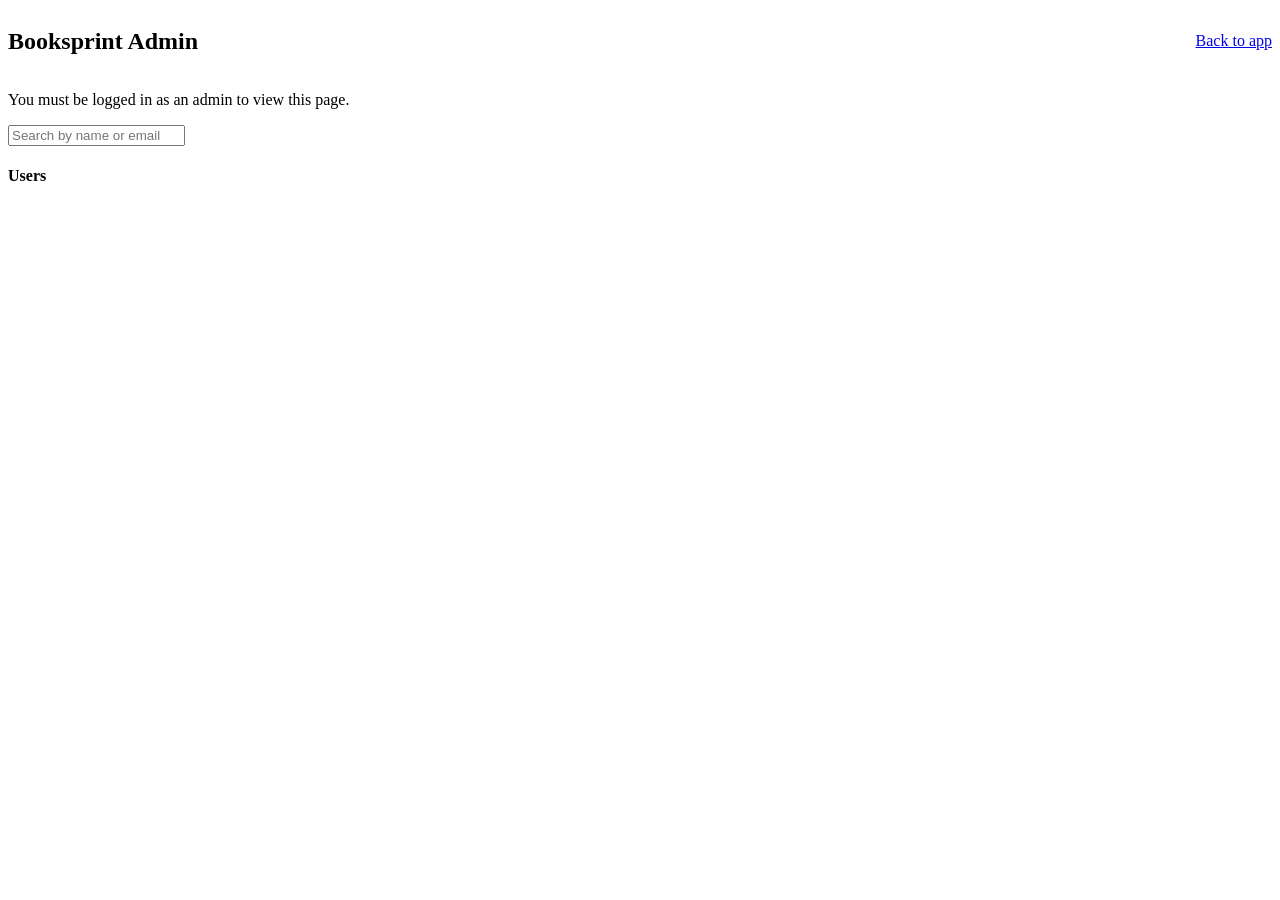
==== src/main/resources/templates/admin.html @ ccd00a34 "Restyle admin page to match app UI and add left-side user list Replaces the bare admin table with a " ====
<!DOCTYPE html>
<html lang="en">
<head>
    <meta charset="UTF-8">
    <meta name="viewport" content="width=device-width, initial-scale=1.0">
    <title>Admin - Booksprint</title>
    <link rel="stylesheet" href="styles.css">
</head>
<body>
    <header style="display: flex; justify-content: space-between; align-items: center;">
        <h2>Booksprint Admin</h2>
        <a href="/" class="btn-account">Back to app</a>
    </header>

    <p id="statusMessage" class="admin-status"></p>

    <div class="container">
        <aside class="left-sidebar admin-user-panel">
            <input type="text" id="searchBox" placeholder="Search by name or email">
            <h4 class="user-list-heading">Users</h4>
            <ul id="userList" class="user-list"></ul>
        </aside>
    </div>

    <script>
        let users = [];

        function renderList(rows) {
            const list = document.getElementById('userList');
            list.innerHTML = '';
            for (const user of rows) {
                const item = document.createElement('li');
                const link = document.createElement('a');
                link.href = '#';
                link.textContent = user.name;
                link.className = 'user-list-item';
                item.appendChild(link);
                list.appendChild(item);
            }
        }

        fetch('/api/admin/users')
            .then(response => {
                if (!response.ok) {
                    throw new Error('You must be logged in as an admin to view this page.');
                }
                return response.json();
            })
            .then(data => {
                users = data;
                renderList(users);
            })
            .catch(error => {
                document.getElementById('statusMessage').textContent = error.message;
            });

        document.getElementById('searchBox').addEventListener('input', function () {
            const query = this.value.toLowerCase();
            const filtered = users.filter(user =>
                user.name.toLowerCase().includes(query) || user.email.toLowerCase().includes(query)
            );
            renderList(filtered);
        });
    </script>
</body>
</html>
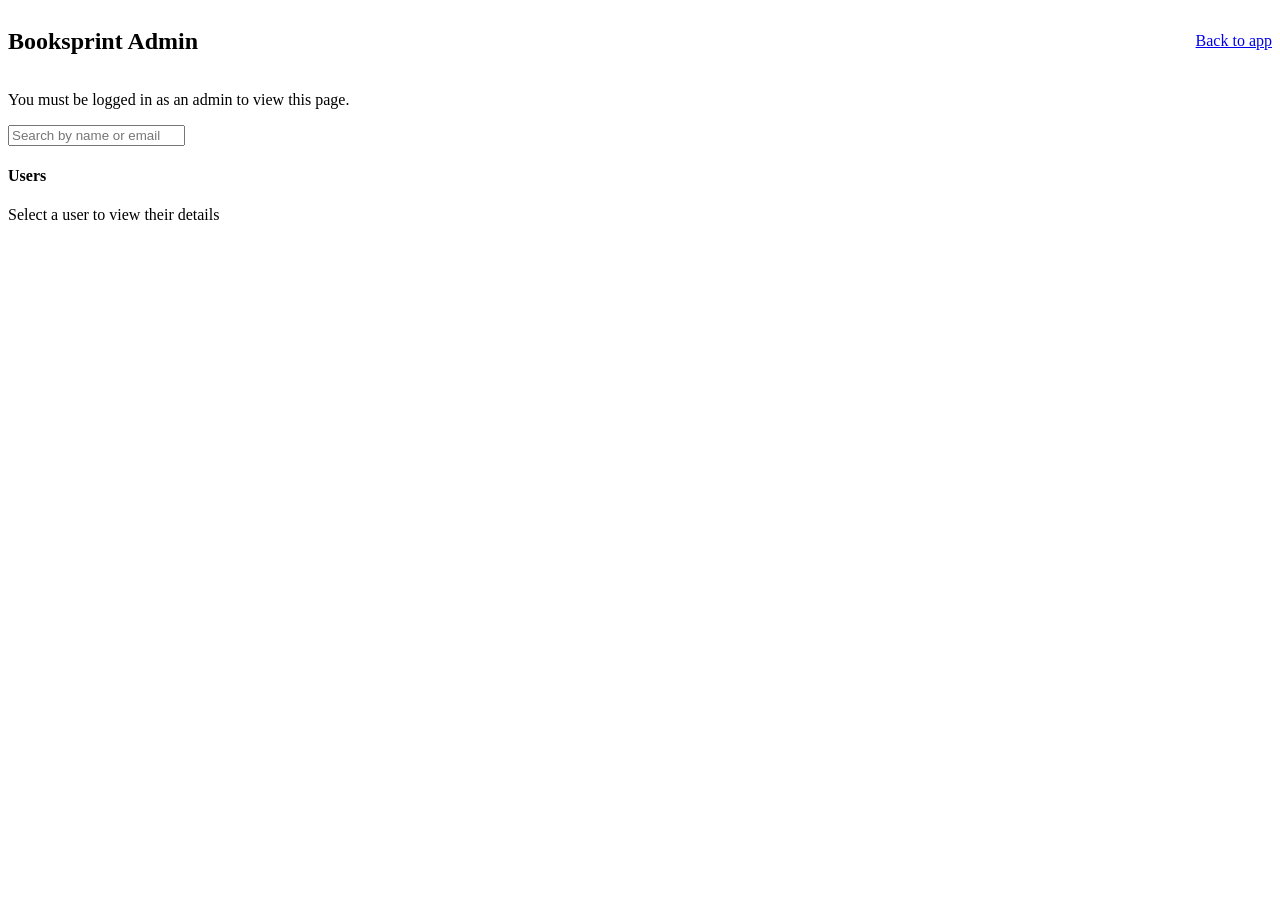
==== commit ce1d08f2: "Add username display and metadata card to admin page Completes items 3 and 5 from the Iteration 1 ad" ====
--- a/src/main/resources/templates/admin.html
+++ b/src/main/resources/templates/admin.html
@@ -20,10 +20,24 @@
             <h4 class="user-list-heading">Users</h4>
             <ul id="userList" class="user-list"></ul>
         </aside>
+
+        <main>
+            <div class="user-name-display" id="userNameDisplay">Select a user to view their details</div>
+
+            <div class="user-metadata-card" id="userMetadata" style="display: none;">
+                <p><strong>Email:</strong> <span id="metaEmail"></span></p>
+                <p><strong>Account Created:</strong> <span id="metaCreatedAt"></span></p>
+                <p><strong>Last Active:</strong> <span>N/A</span></p>
+                <p><strong>Total API Requests:</strong> <span>N/A</span></p>
+                <p><strong>Global WPM:</strong> <span>N/A</span></p>
+                <p><strong>Global Accuracy:</strong> <span>N/A</span></p>
+            </div>
+        </main>
     </div>
 
     <script>
         let users = [];
+        let selectedId = null;
 
         function renderList(rows) {
             const list = document.getElementById('userList');
@@ -33,10 +47,23 @@
                 const link = document.createElement('a');
                 link.href = '#';
                 link.textContent = user.name;
-                link.className = 'user-list-item';
+                link.className = 'user-list-item' + (user.id === selectedId ? ' active' : '');
+                link.addEventListener('click', function (event) {
+                    event.preventDefault();
+                    selectedId = user.id;
+                    renderList(rows);
+                    showDetails(user);
+                });
                 item.appendChild(link);
                 list.appendChild(item);
             }
+        }
+
+        function showDetails(user) {
+            document.getElementById('userNameDisplay').textContent = user.name;
+            document.getElementById('metaEmail').textContent = user.email;
+            document.getElementById('metaCreatedAt').textContent = user.createdAt;
+            document.getElementById('userMetadata').style.display = 'block';
         }
 
         fetch('/api/admin/users')
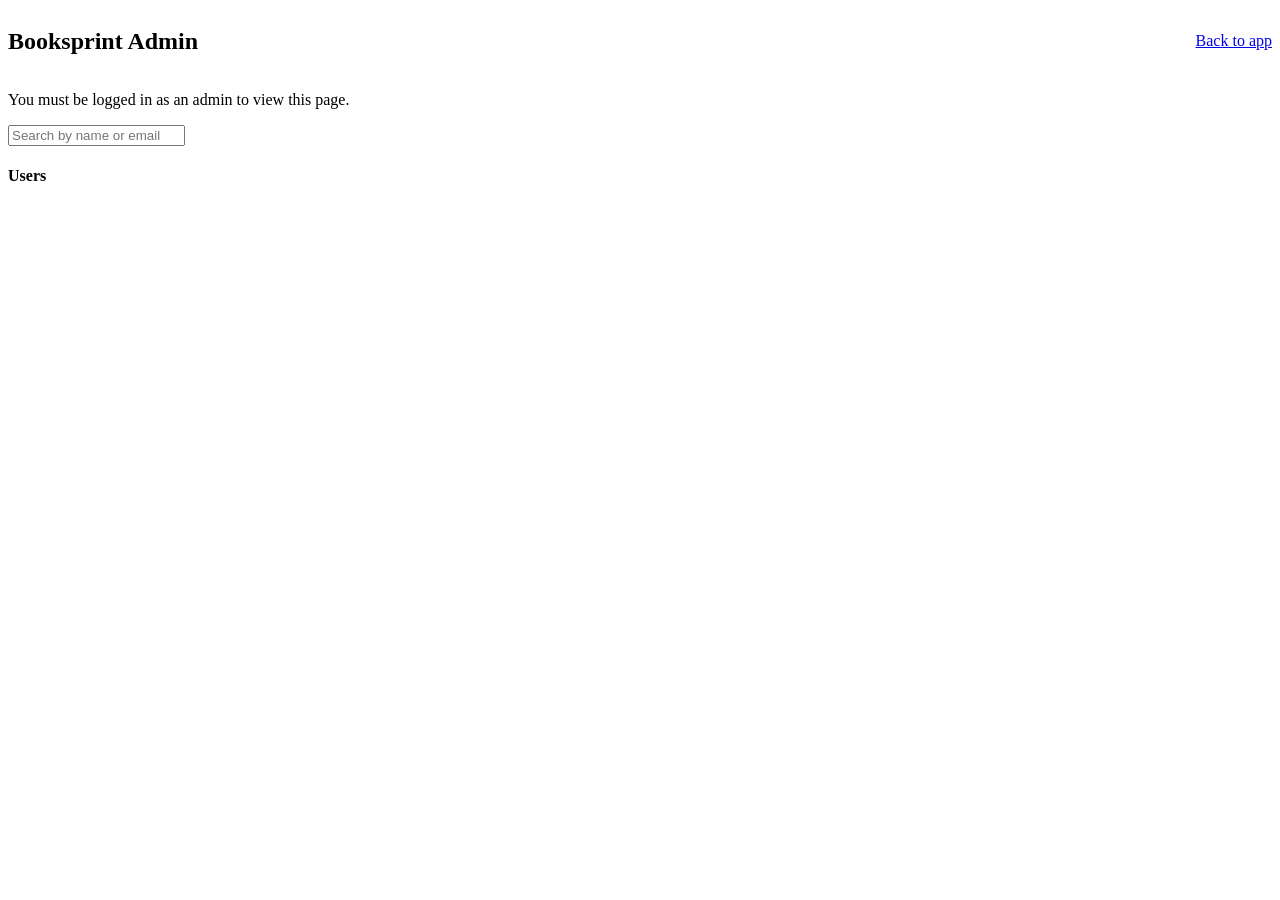
==== commit 506a72ec: "Merge pull request #10 from ishaanwahla/updated-admin-userlist Restyle admin page and complete left-" ====
--- a/src/main/resources/templates/admin.html
+++ b/src/main/resources/templates/admin.html
@@ -20,24 +20,10 @@
             <h4 class="user-list-heading">Users</h4>
             <ul id="userList" class="user-list"></ul>
         </aside>
-
-        <main>
-            <div class="user-name-display" id="userNameDisplay">Select a user to view their details</div>
-
-            <div class="user-metadata-card" id="userMetadata" style="display: none;">
-                <p><strong>Email:</strong> <span id="metaEmail"></span></p>
-                <p><strong>Account Created:</strong> <span id="metaCreatedAt"></span></p>
-                <p><strong>Last Active:</strong> <span>N/A</span></p>
-                <p><strong>Total API Requests:</strong> <span>N/A</span></p>
-                <p><strong>Global WPM:</strong> <span>N/A</span></p>
-                <p><strong>Global Accuracy:</strong> <span>N/A</span></p>
-            </div>
-        </main>
     </div>
 
     <script>
         let users = [];
-        let selectedId = null;
 
         function renderList(rows) {
             const list = document.getElementById('userList');
@@ -47,23 +33,10 @@
                 const link = document.createElement('a');
                 link.href = '#';
                 link.textContent = user.name;
-                link.className = 'user-list-item' + (user.id === selectedId ? ' active' : '');
-                link.addEventListener('click', function (event) {
-                    event.preventDefault();
-                    selectedId = user.id;
-                    renderList(rows);
-                    showDetails(user);
-                });
+                link.className = 'user-list-item';
                 item.appendChild(link);
                 list.appendChild(item);
             }
-        }
-
-        function showDetails(user) {
-            document.getElementById('userNameDisplay').textContent = user.name;
-            document.getElementById('metaEmail').textContent = user.email;
-            document.getElementById('metaCreatedAt').textContent = user.createdAt;
-            document.getElementById('userMetadata').style.display = 'block';
         }
 
         fetch('/api/admin/users')
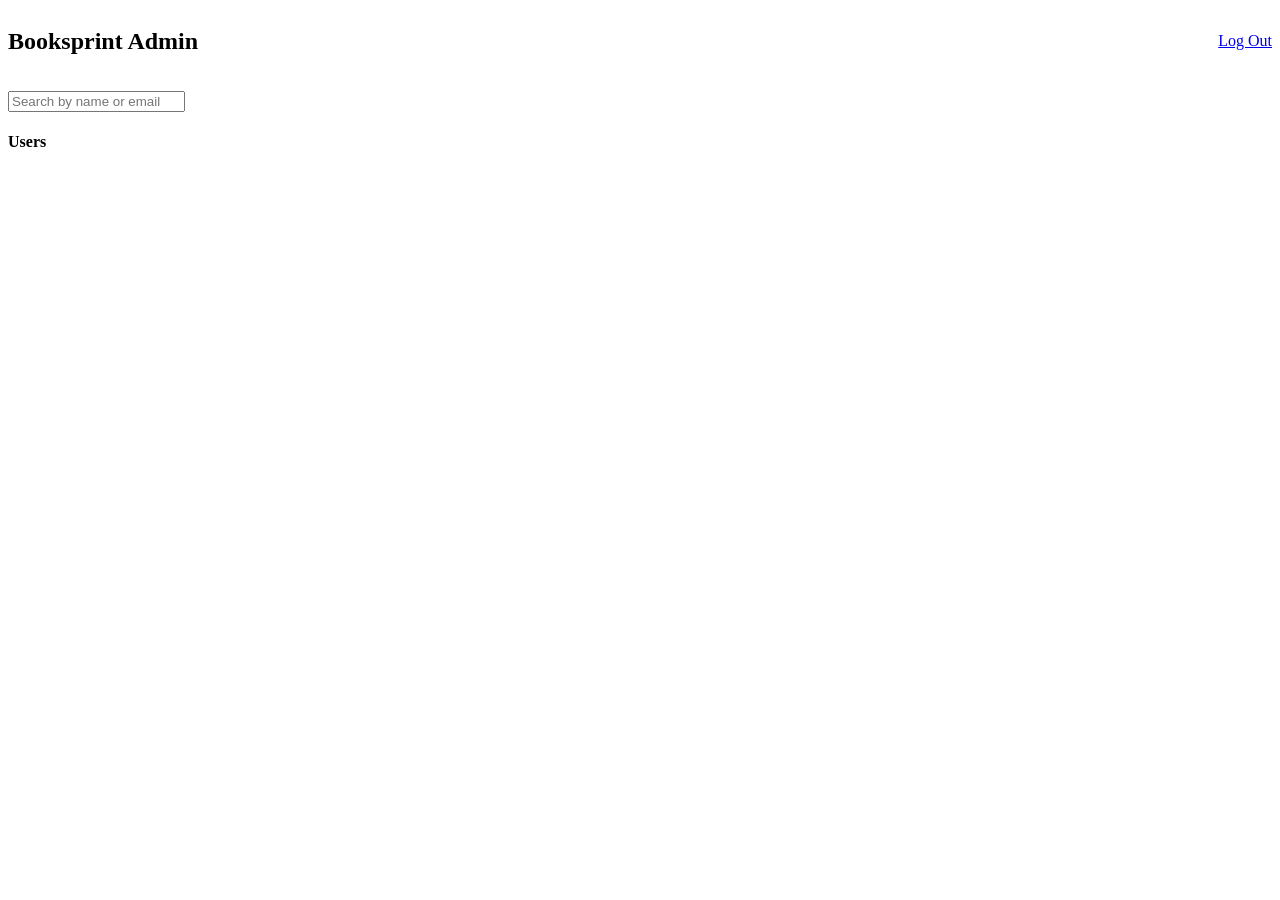
==== commit 328ba68d: "fix: manage redirects in backennd, make /app an authenticated route" ====
--- a/src/main/resources/templates/admin.html
+++ b/src/main/resources/templates/admin.html
@@ -1,15 +1,19 @@
 <!DOCTYPE html>
 <html lang="en">
+
 <head>
     <meta charset="UTF-8">
     <meta name="viewport" content="width=device-width, initial-scale=1.0">
     <title>Admin - Booksprint</title>
     <link rel="stylesheet" href="styles.css">
+    <script src="/js/admin.js"></script>
+    <script src="/js/auth.js"></script>
 </head>
+
 <body>
     <header style="display: flex; justify-content: space-between; align-items: center;">
         <h2>Booksprint Admin</h2>
-        <a href="/" class="btn-account">Back to app</a>
+        <a class="btn-account" href="/login" data-logout-link>Log Out</a>
     </header>
 
     <p id="statusMessage" class="admin-status"></p>
@@ -21,46 +25,6 @@
             <ul id="userList" class="user-list"></ul>
         </aside>
     </div>
+</body>
 
-    <script>
-        let users = [];
-
-        function renderList(rows) {
-            const list = document.getElementById('userList');
-            list.innerHTML = '';
-            for (const user of rows) {
-                const item = document.createElement('li');
-                const link = document.createElement('a');
-                link.href = '#';
-                link.textContent = user.name;
-                link.className = 'user-list-item';
-                item.appendChild(link);
-                list.appendChild(item);
-            }
-        }
-
-        fetch('/api/admin/users')
-            .then(response => {
-                if (!response.ok) {
-                    throw new Error('You must be logged in as an admin to view this page.');
-                }
-                return response.json();
-            })
-            .then(data => {
-                users = data;
-                renderList(users);
-            })
-            .catch(error => {
-                document.getElementById('statusMessage').textContent = error.message;
-            });
-
-        document.getElementById('searchBox').addEventListener('input', function () {
-            const query = this.value.toLowerCase();
-            const filtered = users.filter(user =>
-                user.name.toLowerCase().includes(query) || user.email.toLowerCase().includes(query)
-            );
-            renderList(filtered);
-        });
-    </script>
-</body>
 </html>
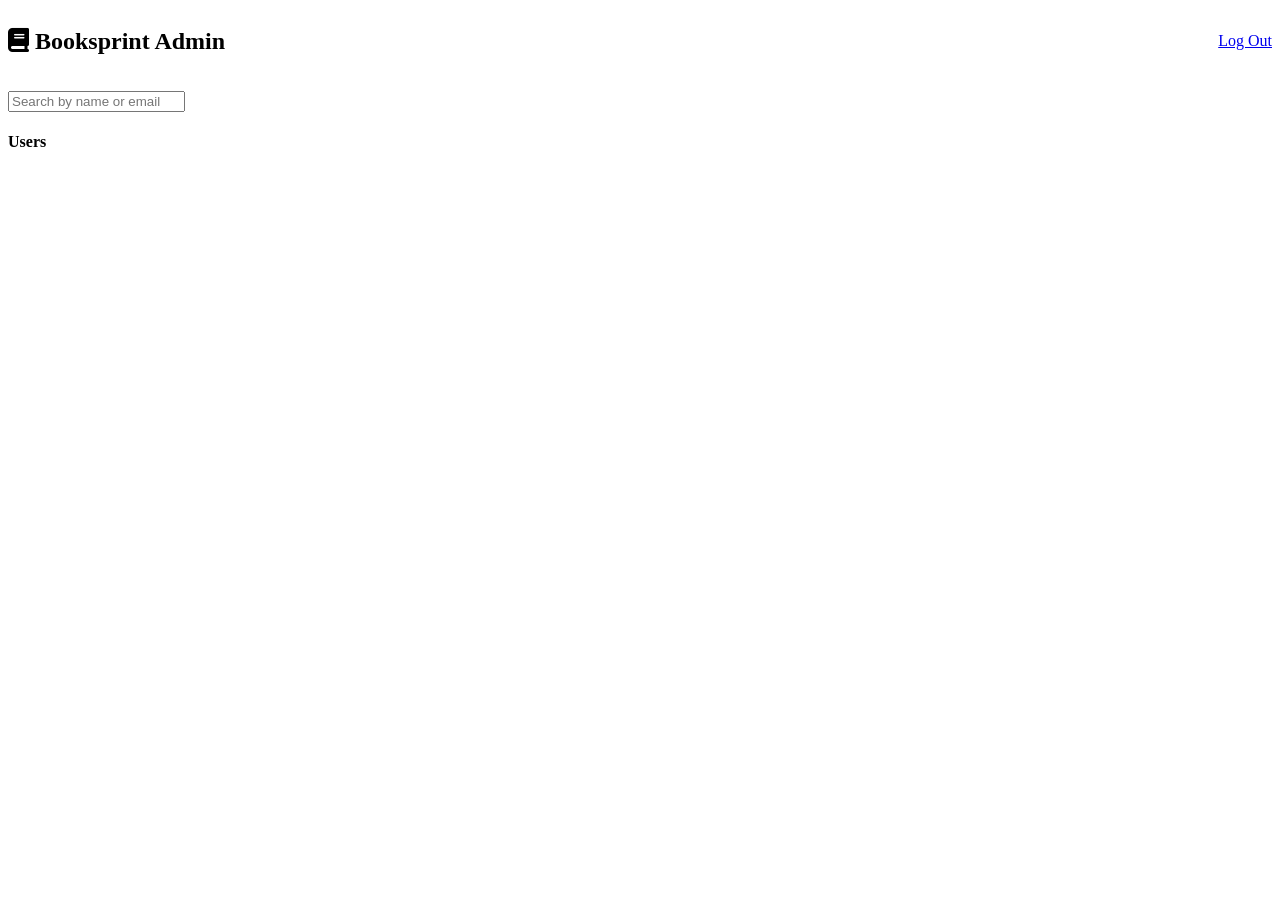
==== commit b508f908: "Changed login, register, and admin pages to meet new styling" ====
--- a/src/main/resources/templates/admin.html
+++ b/src/main/resources/templates/admin.html
@@ -5,6 +5,7 @@
     <meta charset="UTF-8">
     <meta name="viewport" content="width=device-width, initial-scale=1.0">
     <title>Admin - Booksprint</title>
+    <link rel="stylesheet" href="https://cdnjs.cloudflare.com/ajax/libs/font-awesome/6.5.1/css/all.min.css">
     <link rel="stylesheet" href="styles.css">
     <script src="/js/admin.js"></script>
     <script src="/js/auth.js"></script>
@@ -12,13 +13,13 @@
 
 <body>
     <header style="display: flex; justify-content: space-between; align-items: center;">
-        <h2>Booksprint Admin</h2>
+        <h2><i class="fa-solid fa-book"></i> Booksprint Admin</h2>
         <a class="btn-account" href="/login" data-logout-link>Log Out</a>
     </header>
 
     <p id="statusMessage" class="admin-status"></p>
 
-    <div class="container">
+    <div class="container admin-container">
         <aside class="left-sidebar admin-user-panel">
             <input type="text" id="searchBox" placeholder="Search by name or email">
             <h4 class="user-list-heading">Users</h4>
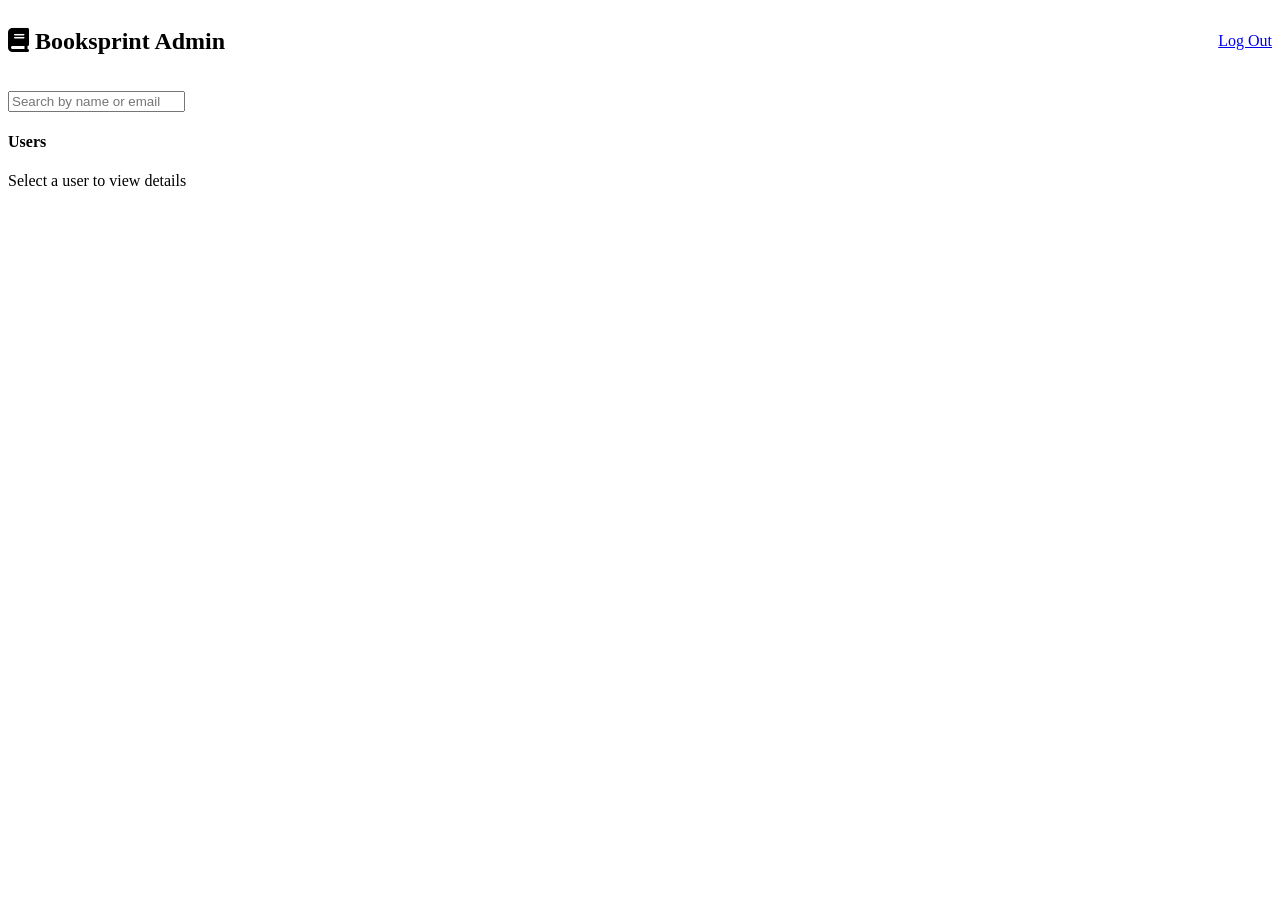
==== commit ae47d592: "Redesign admin page into user list, detail, and books panels" ====
--- a/src/main/resources/templates/admin.html
+++ b/src/main/resources/templates/admin.html
@@ -6,7 +6,8 @@
     <meta name="viewport" content="width=device-width, initial-scale=1.0">
     <title>Admin - Booksprint</title>
     <link rel="stylesheet" href="https://cdnjs.cloudflare.com/ajax/libs/font-awesome/6.5.1/css/all.min.css">
-    <link rel="stylesheet" href="styles.css">
+    <link rel="stylesheet" href="/styles/base.css">
+    <link rel="stylesheet" href="/styles/admin.css">
     <script src="/js/admin.js"></script>
     <script src="/js/auth.js"></script>
 </head>
@@ -25,6 +26,12 @@
             <h4 class="user-list-heading">Users</h4>
             <ul id="userList" class="user-list"></ul>
         </aside>
+
+        <section class="admin-detail-panel" id="userDetailPanel">
+            <p class="admin-empty-state">Select a user to view details</p>
+        </section>
+
+        <aside class="admin-books-panel" id="userBooksPanel"></aside>
     </div>
 </body>
 
